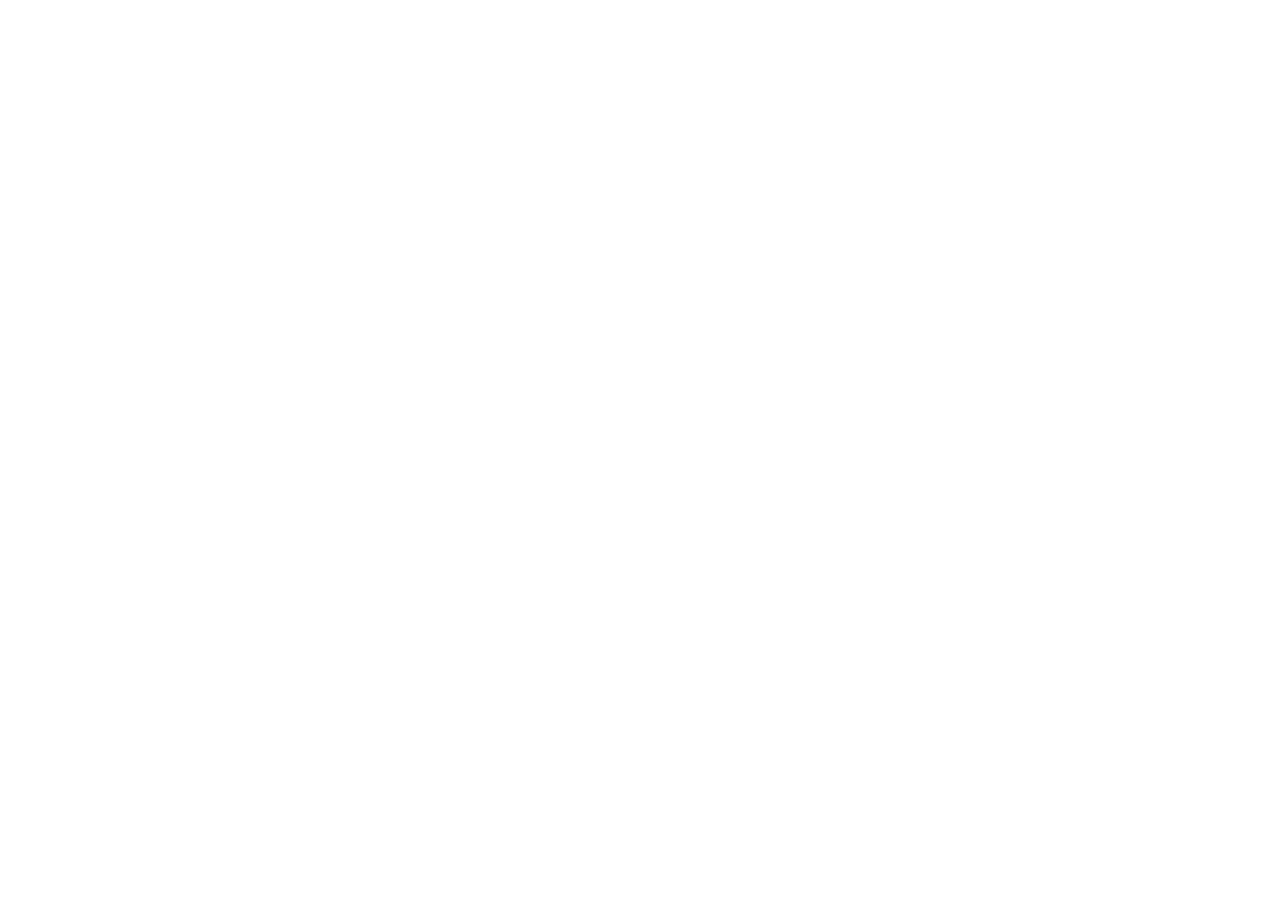
==== pages/biografia.html @ 9b8c77fa "First commit" ====
<!DOCTYPE html>
<html lang="en">
<head>
    <meta charset="UTF-8">
    <meta http-equiv="X-UA-Compatible" content="IE=edge">
    <meta name="viewport" content="width=device-width, initial-scale=1.0">
    <title>Document</title>
</head>
<body>
    
</body>
</html>
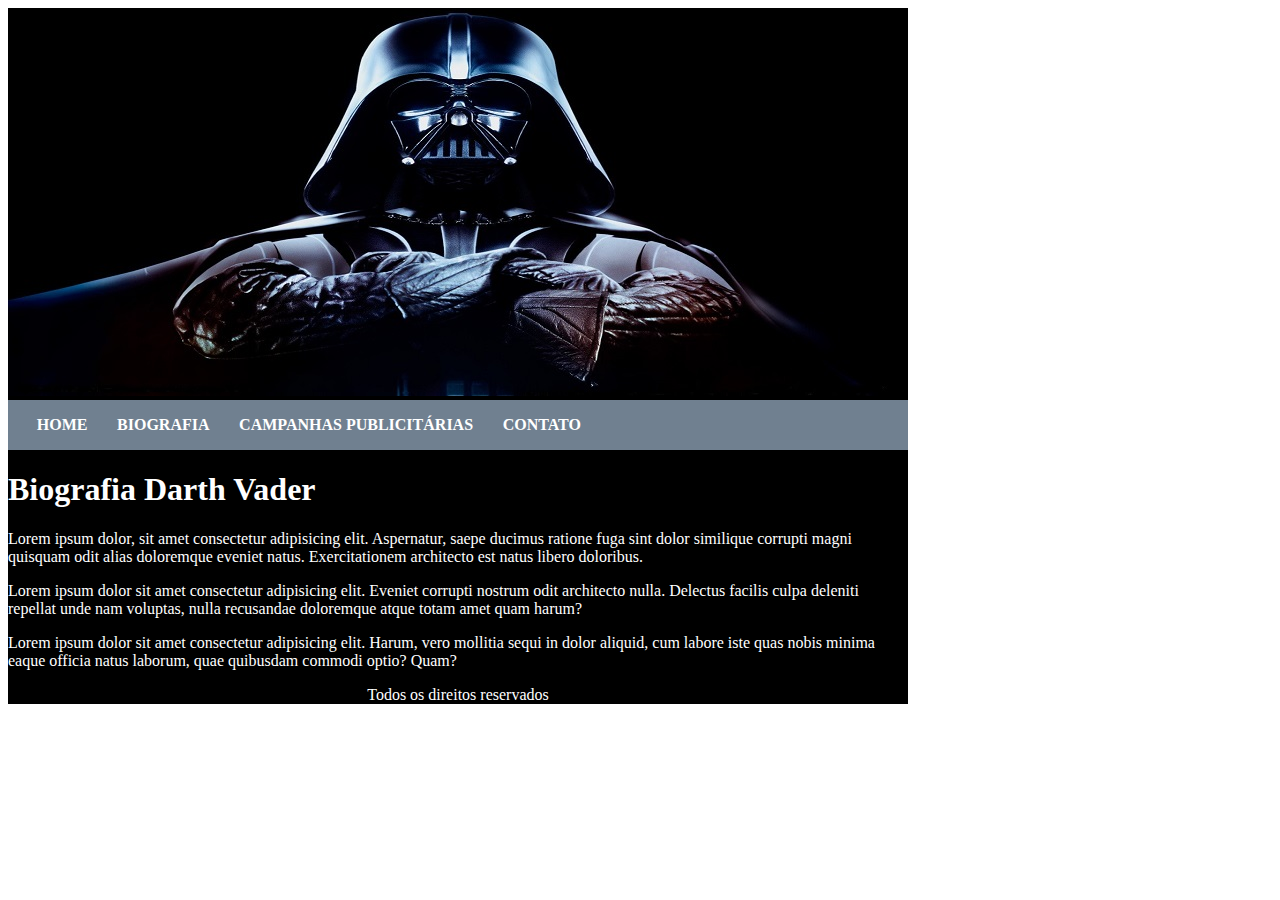
==== commit 4d82d4ec: "página biografia finalizada" ====
--- a/pages/biografia.html
+++ b/pages/biografia.html
@@ -4,9 +4,33 @@
     <meta charset="UTF-8">
     <meta http-equiv="X-UA-Compatible" content="IE=edge">
     <meta name="viewport" content="width=device-width, initial-scale=1.0">
-    <title>Document</title>
+    <title>Darth Vader</title>
+    <link rel="stylesheet" href="../css/style.css">
 </head>
 <body>
-    
+
+    <div class="container">
+        <header>
+             <img src="../img/capa.jpg" alt=""> 
+        </header>
+
+        <nav class="nav">
+            <a class="nav-link" href="./index.html">HOME</a>
+            <a class="nav-link" href="./pages/biografia.html">BIOGRAFIA</a>
+            <a class="nav-link" href="./pages/campPubli.html">CAMPANHAS PUBLICITÁRIAS</a>
+            <a class="nav-link" href="./pages/contato.html">CONTATO</a>
+        </nav>
+        <main>
+            <h1>Biografia Darth Vader</h1>
+            <p>Lorem ipsum dolor, sit amet consectetur adipisicing elit. Aspernatur, saepe ducimus ratione fuga sint dolor similique corrupti magni quisquam odit alias doloremque eveniet natus. Exercitationem architecto est natus libero doloribus.</p>
+            <p>Lorem ipsum dolor sit amet consectetur adipisicing elit. Eveniet corrupti nostrum odit architecto nulla. Delectus facilis culpa deleniti repellat unde nam voluptas, nulla recusandae doloremque atque totam amet quam harum?</p>
+            <p>Lorem ipsum dolor sit amet consectetur adipisicing elit. Harum, vero mollitia sequi in dolor aliquid, cum labore iste quas nobis minima eaque officia natus laborum, quae quibusdam commodi optio? Quam?</p>
+        </main>
+
+        <footer>
+            <p>Todos os direitos reservados</p>
+        </footer>
+    </div>
+
 </body>
 </html>--- a/css/style.css
+++ b/css/style.css
@@ -0,0 +1,22 @@
+.container{
+background-color: #000;
+width: 900px;
+}
+.nav{
+    background-color: #708090;
+    padding: 1rem;
+}
+.nav-link{
+    color: #fff;
+    font-weight: 700;
+    text-decoration: none;
+    padding: 0.8rem;
+}
+main{
+    color:#fff;
+}
+
+footer p{
+    color: #fff;
+    text-align: center;
+}